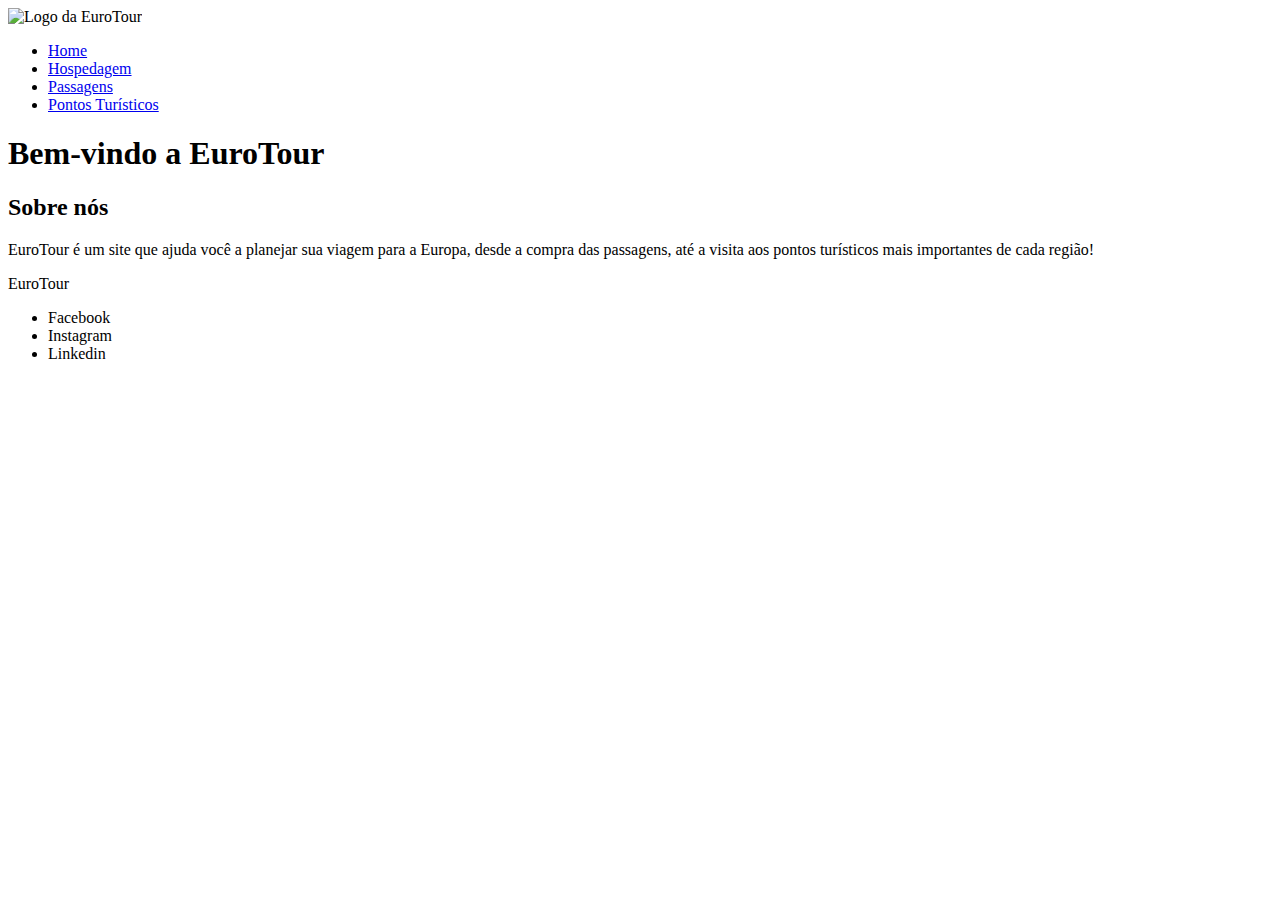
==== HTML/index.html @ 606866e3 "adicionar projeto" ====
<!DOCTYPE html>
<html lang="en">
<head>
  <meta charset="UTF-8">
  <meta http-equiv="X-UA-Compatible" content="IE=edge">
  <meta name="viewport" content="width=device-width, initial-scale=1.0">
  <link rel="stylesheet" href="./assets/css/style.css">
  <title>Turismo</title>
</head>
<body>
  <header>
    <span class="logo">
      <img src="./assets/img/eurotour-logo-cor.png" alt="Logo da EuroTour"></a>
    </span>
    <nav>      
        <ul>
        <li><a href="./index.html">Home</a></li>
        <li><a href="./hospedagem.html">Hospedagem</a></li>
        <li><a href="#">Passagens</a></li>
        <li><a href="#">Pontos Turísticos</a></li>
      </ul>
    </nav>
  </header>
  <main>
    <h1>Bem-vindo a EuroTour</h1>
    <section>
      <h2>Sobre nós</h2>
      <p>EuroTour é um site que ajuda você a planejar sua viagem para a Europa, desde a compra das passagens, até a visita aos pontos turísticos mais importantes de cada região!</p>
    </section>
  </main>
  <footer>
    <span>EuroTour</span>
    <ul>
      <li>Facebook</li>
      <li>Instagram</li>
      <li>Linkedin</li>
    </ul>
  </footer>
</body>
</html>
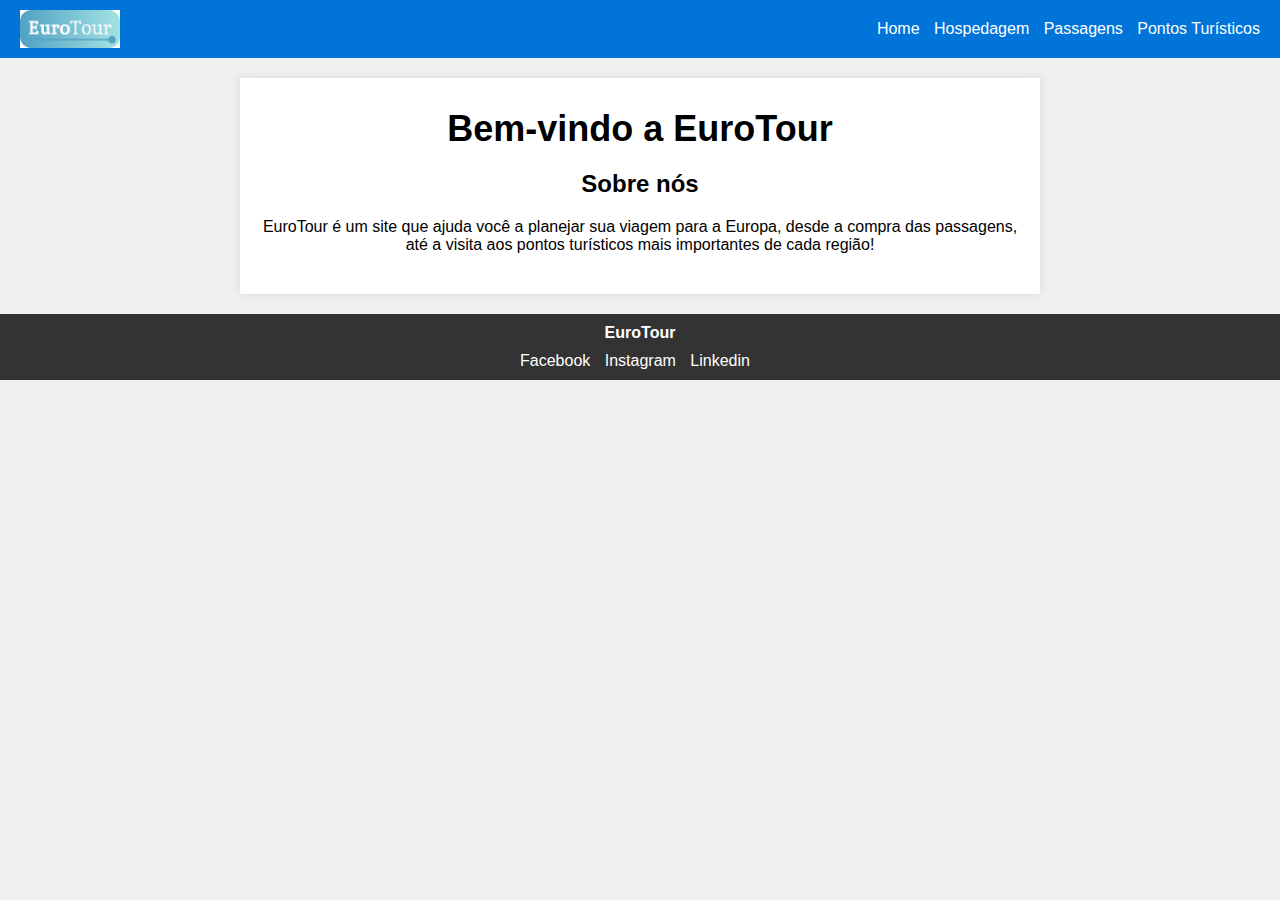
==== commit 2674a33e: "primeiro commit" ====
--- a/HTML/index.html
+++ b/HTML/index.html
@@ -4,13 +4,13 @@
   <meta charset="UTF-8">
   <meta http-equiv="X-UA-Compatible" content="IE=edge">
   <meta name="viewport" content="width=device-width, initial-scale=1.0">
-  <link rel="stylesheet" href="./assets/css/style.css">
+  <link rel="stylesheet" href="../assets/css/style.css">
   <title>Turismo</title>
 </head>
 <body>
   <header>
     <span class="logo">
-      <img src="./assets/img/eurotour-logo-cor.png" alt="Logo da EuroTour"></a>
+      <img src="../assets/img/eurotour-logo-cor.png" alt="Logo da EuroTour"></a>
     </span>
     <nav>      
         <ul>
--- a/assets/css/style.css
+++ b/assets/css/style.css
@@ -0,0 +1,172 @@
+
+/* Reset CSS para remover margens e preenchimentos padrão */
+* {
+    margin: 0;
+    padding: 0;
+    box-sizing: border-box;
+}
+
+body {
+    font-family: Arial, sans-serif;
+    background-color: #f0f0f0;
+    margin: 0;
+    padding: 0;
+    text-align: center;
+}
+
+    
+  /* Estilo do cabeçalho */
+  header {
+    background-color: #0074d9;
+    color: white;
+    text-align: center;
+    padding: 10px 0;
+    display: flex;
+    justify-content: space-between; /* Alinha o logo à esquerda e os links à direita */
+  }
+  
+  .logo img {
+      max-width: 100px; /* Defina a largura máxima desejada */
+      max-height: 60px; /* Defina a altura máxima desejada */
+      float: left;
+      margin-right: 20px;
+      margin-left: 20px;
+  }
+  
+  header span {
+    font-size: 24px;
+    font-weight: bold;
+  }
+  
+  header nav ul {
+    list-style: none;
+    padding: 0;
+    margin: 0;
+    margin-top: 10px;
+  }
+  
+  header nav ul li:last-child {
+    margin-right: 20px; 
+  }
+
+  header nav ul li {
+    display: inline;
+    margin-right: 10px;
+  }
+  
+  /* Estilize os links (âncoras) para remover o sublinhado */
+  header nav ul li a {
+    text-decoration: none;
+    color: white; /* Defina a cor dos links */
+  }
+  
+  
+
+  a{
+    text-decoration: none;
+  }
+
+  
+  
+  /* Estilo do conteúdo principal */
+  main {
+    max-width: 800px;
+    margin: 20px auto;
+    padding: 20px;
+    background-color: #fff;
+    box-shadow: 0 0 10px rgba(0, 0, 0, 0.1);
+  }
+  
+  h1 {
+    font-size: 36px;
+    margin-bottom: 20px;
+    margin-top: 10px;
+  }
+
+  h2{
+    margin-bottom: 20px;
+    margin-top: 10px;
+  }
+
+  p{
+    white-space: normal; /* Define quebras de linha normais */
+    margin-bottom: 20px;
+  }
+  
+  .container {
+    /* Adicione estilos desejados aqui */
+    width: 80%; /* Define a largura do container */
+    margin: 0 auto; /* Centraliza o container na página */
+    padding: 20px; /* Adiciona espaçamento interno */
+    background-color: #f0f0f0; /* Cor de fundo */
+    border: 1px solid #ccc; /* Borda */
+    box-shadow: 0 0 10px rgba(0, 0, 0, 0.1); /* Sombra */
+    text-align: center; /* Alinhamento de texto central */
+    font-size: 16px; /* Tamanho da fonte */
+    color: #333; /* Cor do texto */
+  }
+  
+
+/* Estilos CSS para o formulário de cadastro */
+
+form {
+    max-width: 300px;
+    margin: 0 auto;
+    padding: 20px;
+    background-color: #fff;
+    border: 1px solid #ccc;
+    border-radius: 5px;
+    box-shadow: 0 0 10px rgba(0, 0, 0, 0.2);
+}
+
+label, input {
+    text-align: left; 
+    display: block;
+    margin-bottom: 8px;
+}
+
+input[type="text"],
+input[type="email"],
+input[type="password"] {
+    width: 80%;
+    padding: 8px;
+    border: 1px solid #ccc;
+    border-radius: 5px;
+}
+
+input[type="submit"] {
+    background-color: #336699;
+    color: #fff;
+    border: none;
+    padding: 10px 20px;
+    border-radius: 5px;
+        cursor: pointer;
+    font-weight: bold;
+}
+
+input[type="submit"]:hover {
+    background-color: #003366;
+}
+
+  
+  /* Estilo do rodapé */
+  footer {
+    background-color: #333;
+    color: white;
+    text-align: center;
+    padding: 10px 0;
+  }
+  
+  footer span {
+    font-weight: bold;
+  }
+  
+  footer ul {
+    list-style: none;
+    margin-top: 10px;
+  }
+  
+  footer ul li {
+    display: inline;
+    margin-right: 10px;
+  }
